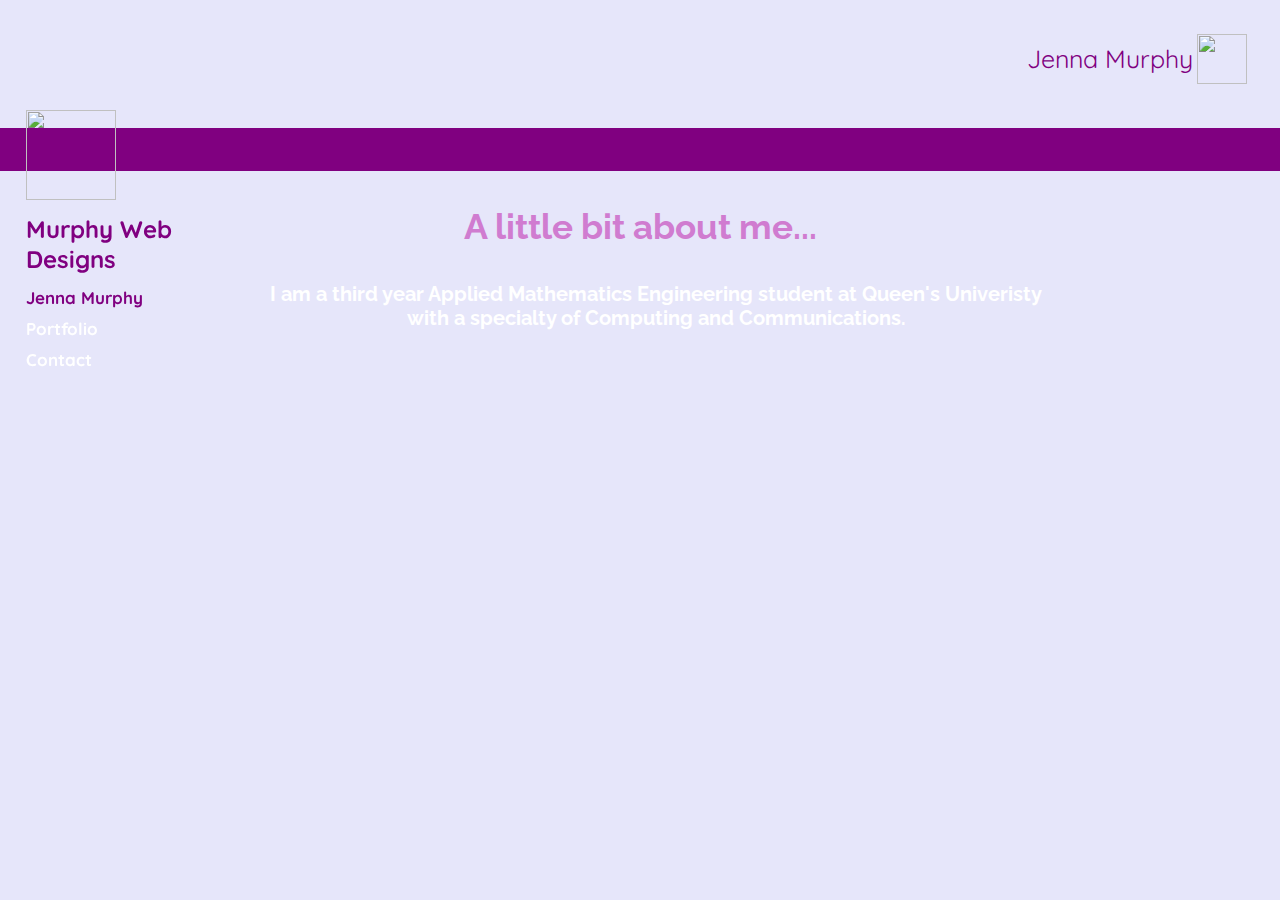
==== about.html @ 5598772c "Add files via upload" ====
<!DOCTYPE html>
<html>
<head>
    <link rel="icon" href="./Images/Mlogo12.png">
    <link rel="stylesheet" type="text/css" href="main.css"/>
    <link href="https://fonts.googleapis.com/css?family=Arvo|Audiowide|Changa|Cinzel|Cormorant+SC|David+Libre|Lato|Old+Standard+TT|Oswald|Quicksand|Raleway|Roboto+Condensed|Trirong|Vidaloka" rel="stylesheet">
	<title>Murphy Web Design</title>
    
</head>

<body id="about">
    
    <div class="bar"></div>
    
    <div class="heading2">
        
        <div class="navbar" style="float: left; position: fixed; font-family: Quicksand, Georgia;">
            
            <nav>
              <ul>
                  <a href="index.html"><img src="./Images/Mlogo11.png" height=90px; width=90px;/></a>
                  <a href="index.html"><p style="font-size: 24px; margin-bottom: 8%; color: purple;"><b>Murphy Web Designs</b></p></a>
                  <p><b><a href="about.html" style="color: purple;">Jenna Murphy</a></b></p>
                  <p><b><a href="portfolio.html">Portfolio</a></b></p>
                  <p><b><a href="contactus.html">Contact</a></b></p>
              </ul>
          </nav>
        
        </div>
    
    </div>
      
    <div class="top">
        
        <p><b>A little bit about me...</b></p>
        <div class="about">
        
        <p><b>I am a third year Applied Mathematics Engineering student at Queen's Univeristy with a specialty of Computing and Communications.  </b></p>
    
    </div>
        
    </div>
      
    
    
    <div class="home" style="width: 233px; right: 20px;">
        <p>
        <a href="index.html">
        <span style="vertical-align: middle; font-size: 25px;">Jenna Murphy</span>
        <img src="./Images/Mlogo12.png" style="vertical-align: middle;"/>
        </a>
        </p>
    
    </div>
        
        
    
    
</body>
</html>
---- main.css ----
body {
    text-align: center;
    vertical-align: middle;
    margin: 0;
    margin-top: 10%;
    height: 100vh;
    background-color: lavender;
    overflow: scroll;
}






#index {
    text-align: center;
    vertical-align: middle;
    margin: 0;
    margin-top: 10%;
    height: 50vh;
    
}

#about {
    text-align: center;
    vertical-align: middle;
    margin: 0;
    margin-top: 10%;
    height: 50vh;
    
}

#portfolio {
    text-align: center;
    vertical-align: middle;
    margin: 0;
    margin-top: 10%;
    height: 50vh; 
    
}

#contact {
    text-align: center;
    vertical-align: middle;
    margin: 0;
    margin-top: 10%;
    height: 50vh; 
    
}





.heading {
    font-family: "Quicksand", Georgia;
}

.heading p {
    font-size: 80px;
    margin-bottom: 10px;
    margin-top: 10px;
}

.centre {
    width: 550px;
    text-align: center;
    vertical-align: middle;
    position: absolute;
    top: 10%;
    left: 30%
    
    
}

.logo {
    vertical-align: middle;
    text-align: center;
    
}

ul { 
    list-style: none;
    padding: 0;
    list-style-type: none;
    width: 160px;
}

ul img {
    text-align: center;
}

.navbar {
    text-align: left;
    vertical-align: top;
    margin-left: 2%;
    margin-top: -6%;
    width: 250px;
}

.navbar p {
    font-size: 17px;
    
}

.navbar a {
    color: white;
    text-decoration: none;
}

.navbar a:hover {
    color: purple;
}









.heading2 {
    font-family: "Quicksand", Georgia;
    color: ;
}

.heading2 p {
    font-size: 17px;
    margin-bottom: 10px;
    margin-top: 10px;
}


.about {
    font-family: "Raleway", Georgia;
    font-size: 20px;
    color: white;
    text-decoration: none;
    width: 800px;
    text-align: center;
    
}







.heading3 {
    font-family: "Quicksand", Georgia;
}

.heading3 p {
    font-size: 17px;
    margin-bottom: 10px;
    margin-top: 10px;
}

.top {
    color: #d07cd0;
    font-size: 35px;
	font-family: 'Raleway', 'Georgia';
    text-align: center;
    vertical-align: middle;
    height: 100px;
    width: 60%;
    margin-left: 20%;
    
    
}

span {
    vertical-align: middle;
    
}

.web {
    margin-top: 20%;
    
}

.web p {
    font-family: "Raleway", Georgia;
    font-size: 20px;
    color: white;
    text-decoration: none;
}

.web a {
    text-decoration: none;
    color: white;
}

.web a:hover {
    text-decoration: none;
    color: purple;
}








.heading4 {
    font-family: "Quicksand", Georgia;
    color: ;
}

.heading4 p {
    font-size: 17px;
    margin-bottom: 10px;
    margin-top: 10px;
}

.contact {
    width: 200px;
    text-align: center;
    vertical-align: middle;
    margin-left: 42%;
    margin-top: -2%;
}

.contact h2 {
    font-family: "Raleway", Georgia;
    font-size: 20px;
    color: white;
    text-decoration: none;
    
}

.contact h2 a {
    text-decoration: none;
    color: white;
    
}

.contact h2 a:hover {
    text-decoration: none;
    color: purple;
    
}







.bar {
    width: 100%;
    height: 9.5%;
    background-color: purple;
    background-repeat: no-repeat;
}






.home {
    position: absolute;
    top: 5px;
    right: 10px;
    height: 70px;
    width: 160px;
    margin-top: 1%;
    
}

.home img{
    width: 50px;
    height: 50px;
    
}

.home p{
    color: purple;
    text-align: left;
    vertical-align: middle;
    font-family: "Quicksand", Georgia;
}

.home a{
    color: purple;
    text-decoration: none;
}

.home a:hover{
    color: white;
}
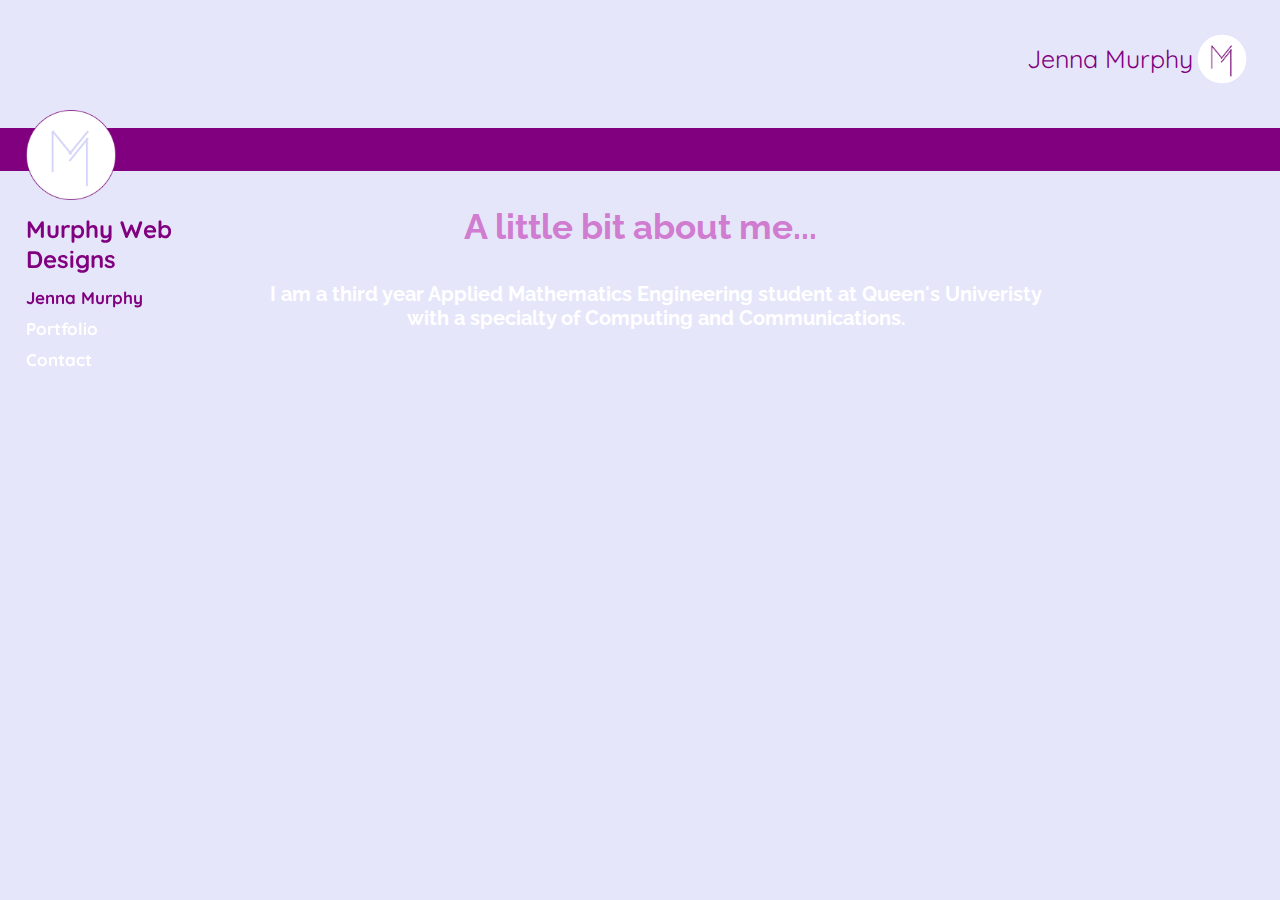
==== commit e1fdb4cd: "Update about.html" ====
--- a/about.html
+++ b/about.html
@@ -1,7 +1,7 @@
 <!DOCTYPE html>
 <html>
 <head>
-    <link rel="icon" href="./Images/Mlogo12.png">
+    <link rel="icon" href="./Images/Mlogo12.jpg">
     <link rel="stylesheet" type="text/css" href="main.css"/>
     <link href="https://fonts.googleapis.com/css?family=Arvo|Audiowide|Changa|Cinzel|Cormorant+SC|David+Libre|Lato|Old+Standard+TT|Oswald|Quicksand|Raleway|Roboto+Condensed|Trirong|Vidaloka" rel="stylesheet">
 	<title>Murphy Web Design</title>
@@ -57,4 +57,4 @@
     
     
 </body>
-</html>+</html>
